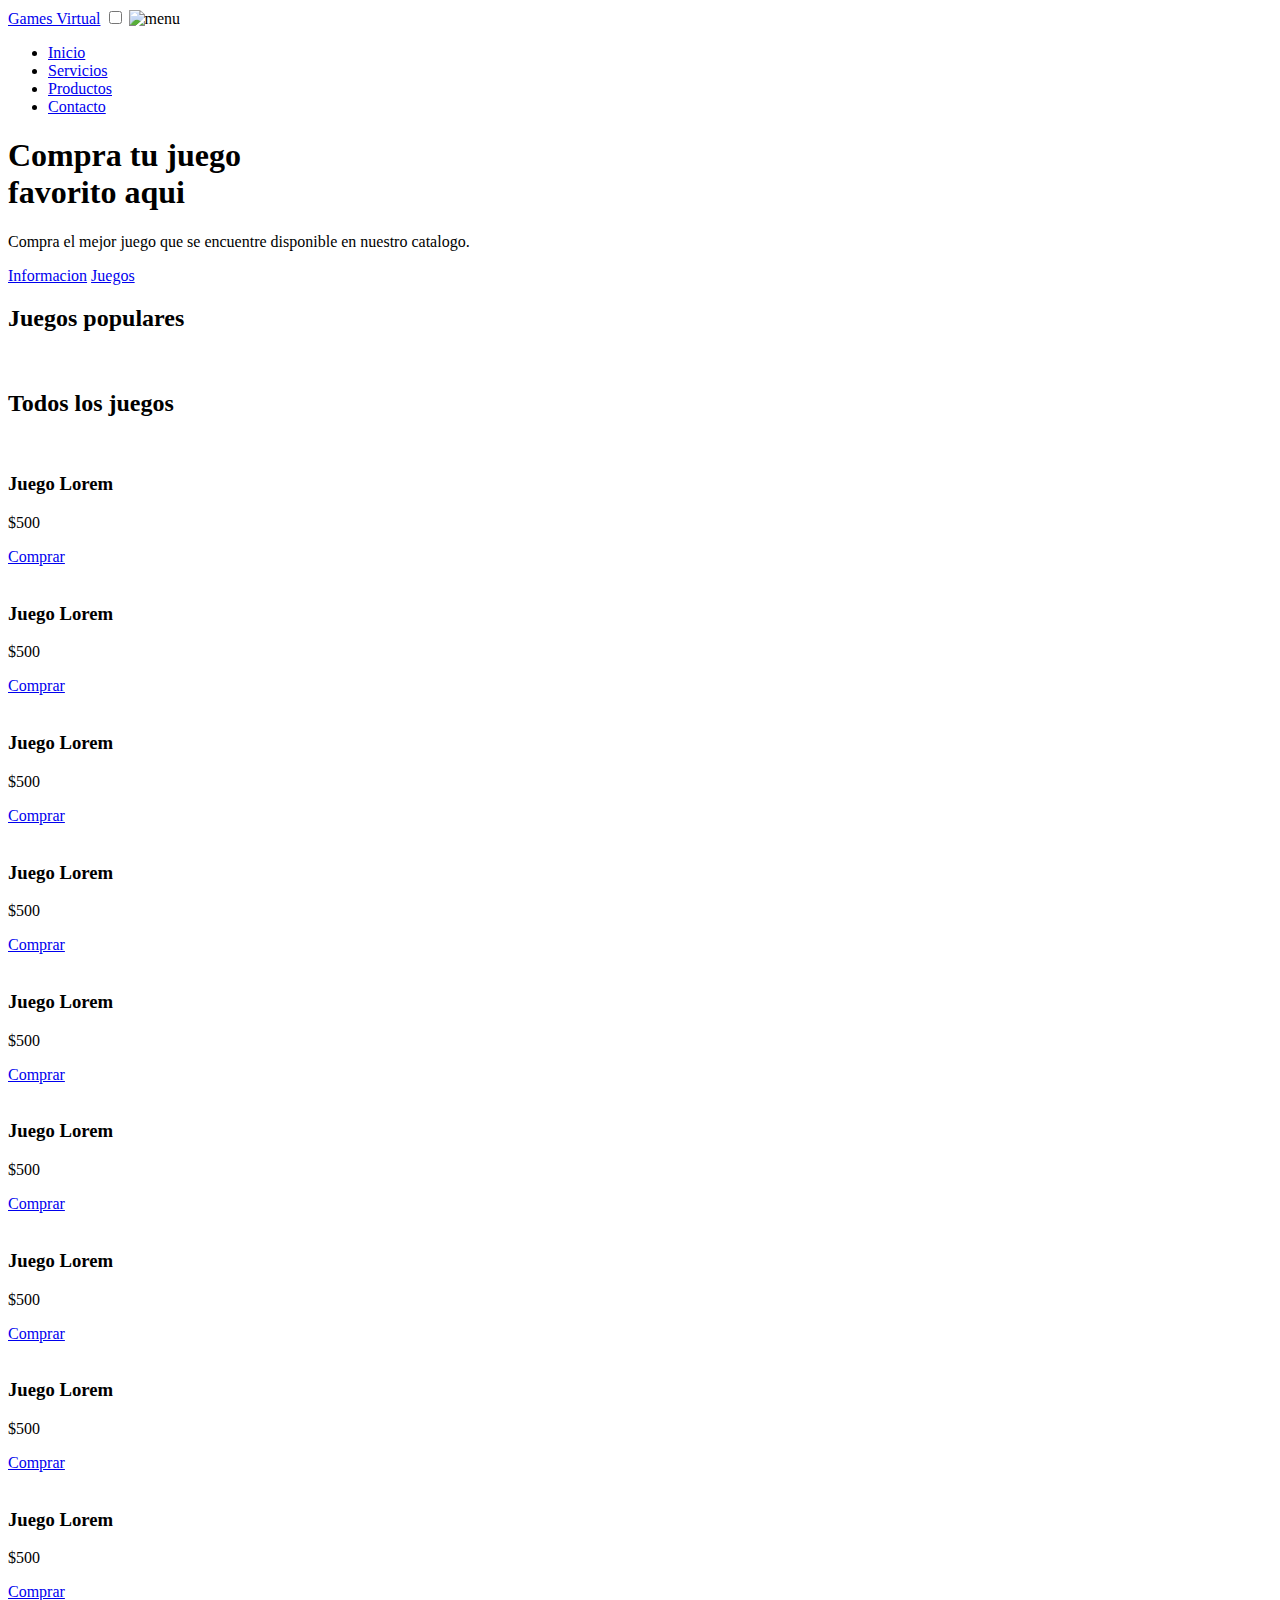
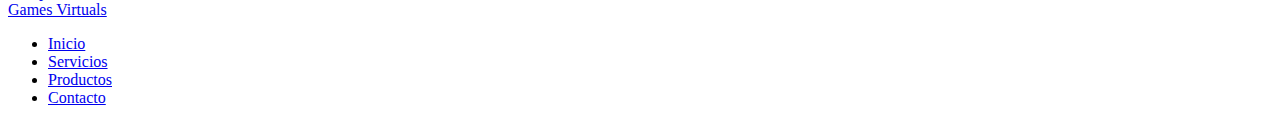
==== html/index.html @ cdbdd723 "commit 8 todo bien ordenado" ====
<!DOCTYPE html>
<html lang="en">
<head>
    <meta charset="UTF-8">
    <meta name="viewport" content="width=device-width, initial-scale=1.0">
    <title>ProyectoF</title>
    <link rel="stylesheet" href="style.css">
</head>
<body>
    
    <header class="header">
        <div class="menu container">
            <a href="#" class="logo">Games Virtual</a>
            <input type="checkbox" id="menu">
            <label for="menu">
                <img src="imagenes/menu.png" class="menu-icono" alt="menu">
            </label>
            <nav class="navbar">
                <ul>
                    <li><a href="#">Inicio</a></li>
                    <li><a href="#">Servicios</a></li>
                    <li><a href="#">Productos</a></li>
                    <li><a href="#">Contacto</a></li>
                </ul>
            </nav>
        </div>

        <div class="header-content container">
            <div class="header-txt">
                <h1>Compra tu juego<samp></samp> <br> favorito aqui </h1>
                <p>
                    Compra el mejor juego que se encuentre disponible en nuestro catalogo.
                </p>
            </div>
            <div class="butons">
                <a href="#"class= "btn-1">Informacion</a>
                <a href="#"class= "btn-1">Juegos</a>
            </div>
        </div>

    </header>
    <section class="popular container">

        <h2>Juegos populares</h2>
        <section>
          <div class="popular-content">
            <img src="imagenes/g1.jpg" alt="">
            <img src="imagenes/g2.jpg" alt="">
            <img src="imagenes/g3.jpg" alt="">
            <img src="imagenes/g4.jpg" alt="">
            <img src="imagenes/g5.jpg" alt="">
            <img src="imagenes/g6.jpg" alt="">
            <img src="imagenes/g7.jpg" alt="">
        </div>
        </section>

    </section>

 <h2>Todos los juegos</h2>
    <main class="product-content">
       

        <div class="product-1">
            <img src="imagenes/l1.jpg" alt="">
            <div class="product-txt">
                <h3>Juego Lorem</h3>
                <div class="price">
                    <p>$500</p>
                    <a href="#" class="btn-2">Comprar</a>
                </div>
            </div>
        </div>

        <div class="product-1">
            <img src="imagenes/l2.jpg" alt="">
            <div class="product-txt">
                <h3>Juego Lorem</h3>
                <div class="price">
                    <p>$500</p>
                    <a href="#" class="btn-2">Comprar</a>
                </div>
            </div>
        </div>

        <div class="product-1">
            <img src="imagenes/l3.jpg" alt="">
            <div class="product-txt">
                <h3>Juego Lorem</h3>
                <div class="price">
                    <p>$500</p>
                    <a href="#" class="btn-2">Comprar</a>
                </div>
            </div>
        </div>

        <div class="product-1">
            <img src="imagenes/l4.jpg" alt="">
            <div class="product-txt">
                <h3>Juego Lorem</h3>
                <div class="price">
                    <p>$500</p>
                    <a href="#" class="btn-2">Comprar</a>
                </div>
            </div>
        </div>

        <div class="product-1">
            <img src="imagenes/l5.jpg" alt="">
            <div class="product-txt">
                <h3>Juego Lorem</h3>
                <div class="price">
                    <p>$500</p>
                    <a href="#" class="btn-2">Comprar</a>
                </div>
            </div>
        </div>
        
        <div class="product-1">
            <img src="imagenes/l6.jpg" alt="">
            <div class="product-txt">
                <h3>Juego Lorem</h3>
                <div class="price">
                    <p>$500</p>
                    <a href="#" class="btn-2">Comprar</a>
                </div>
            </div>
        </div>

        <div class="product-1">
            <img src="imagenes/l7.jpg" alt="">
            <div class="product-txt">
                <h3>Juego Lorem</h3>
                <div class="price">
                    <p>$500</p>
                    <a href="#" class="btn-2">Comprar</a>
                </div>
            </div>
        </div>

        <div class="product-1">
            <img src="imagenes/l8.jpg" alt="">
            <div class="product-txt">
                <h3>Juego Lorem</h3>
                <div class="price">
                    <p>$500</p>
                    <a href="#" class="btn-2">Comprar</a>
                </div>
            </div>
        </div>

        <div class="product-1">
            <img src="imagenes/l9.jpg" alt="">
            <div class="product-txt">
                <h3>Juego Lorem</h3>
                <div class="price">
                    <p>$500</p>
                    <a href="#" class="btn-2">Comprar</a>
                </div>
            </div>
        </div>

    </main>


    <section class="contact container">
    
        

    </section>
    
    <footer class="footer container">
        <div class="link">
            <a href="#" class="logo">Games Virtuals</a>
        </div>

        <div class="link">
            <ul>
                <li><a href="#">Inicio</a></li>
                <li><a href="#">Servicios</a></li>
                <li><a href="#">Productos</a></li>
                <li><a href="#">Contacto</a></li>
            </ul>

        </div>

    </footer>
    

    <h2></h2>

</body>
</html>
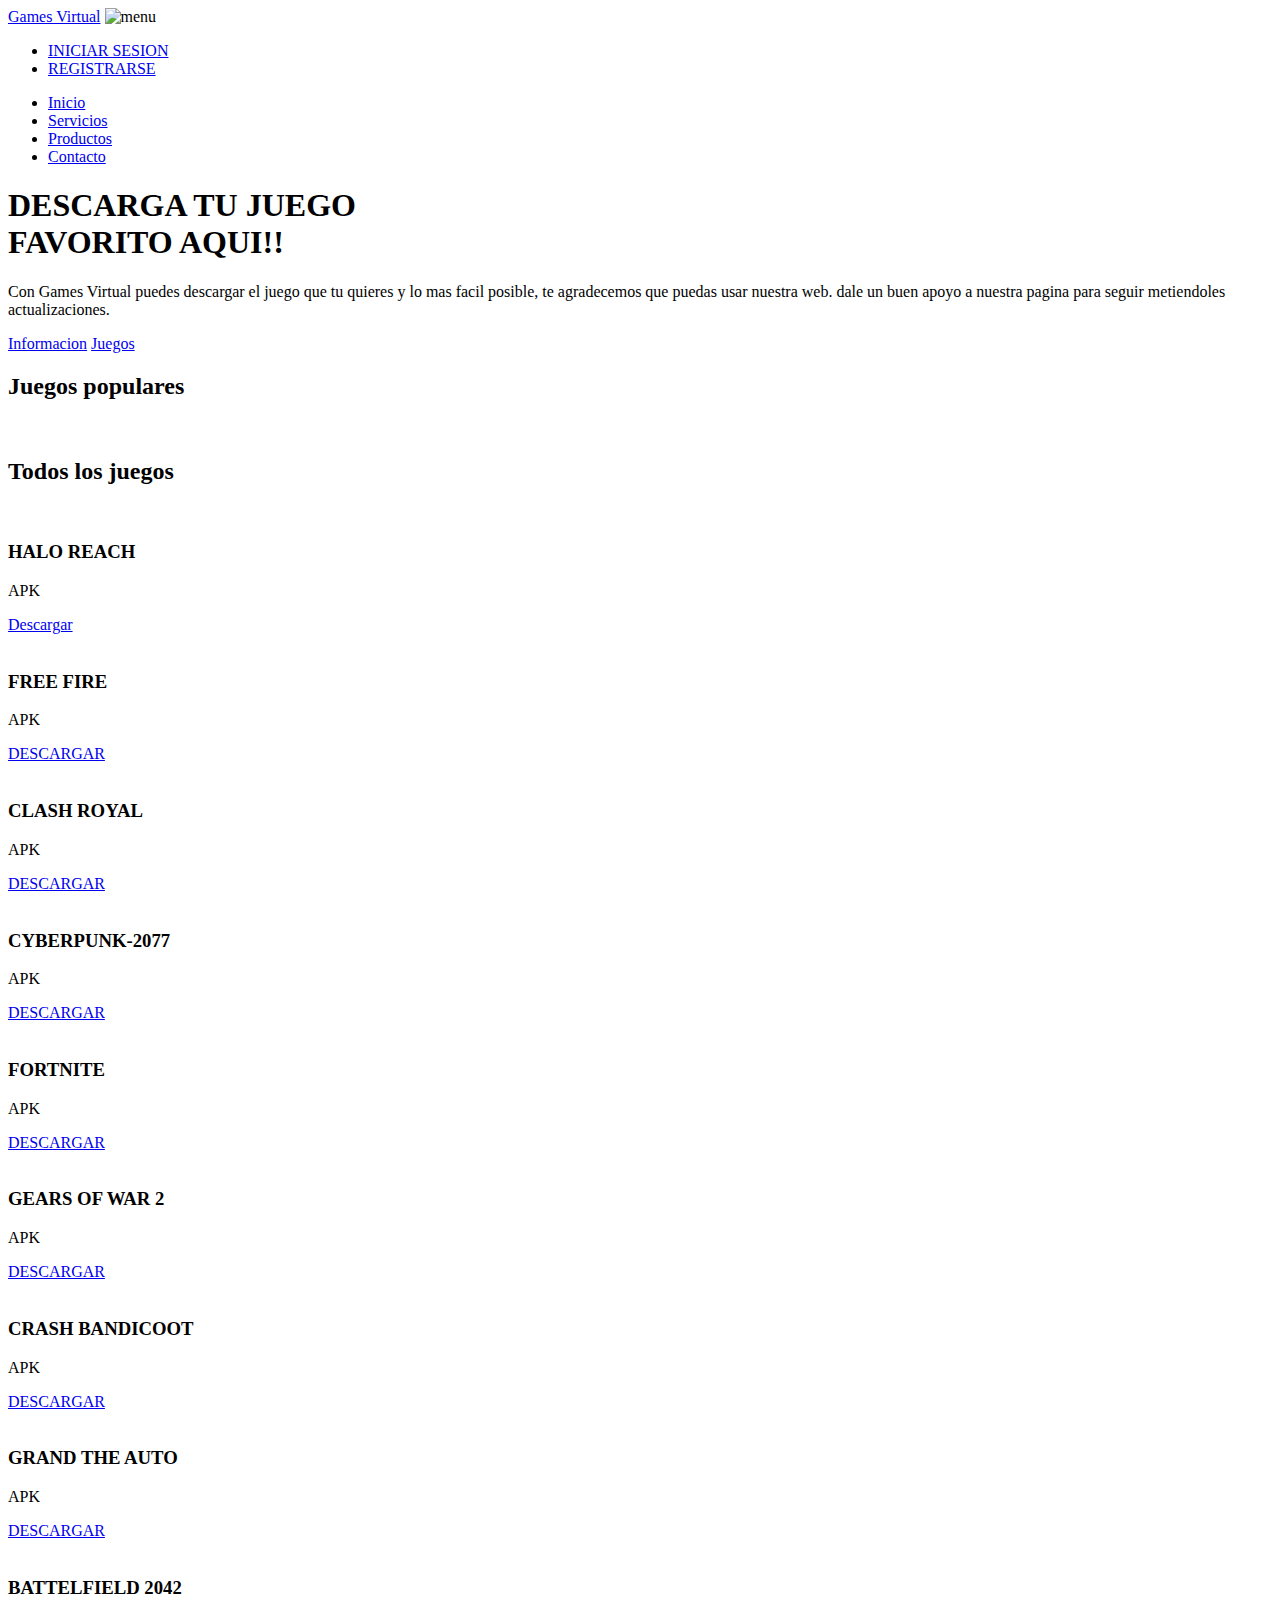
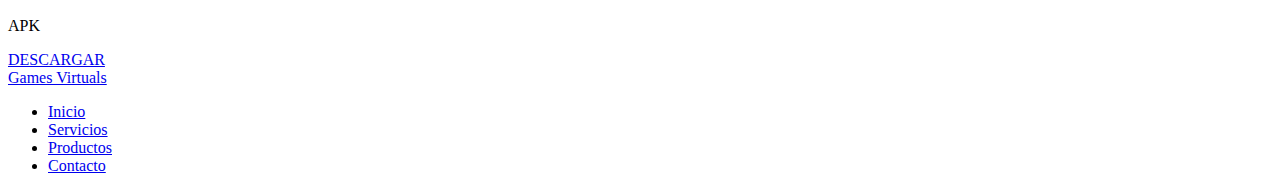
==== commit 6c7e942b: "Merge branch 'master' of https://github.com/GolDiRoger/ProyectoF.1" ====
--- a/html/index.html
+++ b/html/index.html
@@ -3,18 +3,29 @@
 <head>
     <meta charset="UTF-8">
     <meta name="viewport" content="width=device-width, initial-scale=1.0">
-    <title>ProyectoF</title>
-    <link rel="stylesheet" href="style.css">
+    <title>Games Virtual</title>
+    <link rel="stylesheet" href="1.css">
+    <link rel="stylesheet" href="inici0.css">
+    <link rel="stylesheet" href="./css/index.css">
+    <link rel="stylesheet" href=".." type="text/css" media="all" />
+    <link rel="stylesheet" href="./css/resultado.css" type="text/css" media="all" />
+    <link rel="stylesheet" href="./js/login.js">
 </head>
 <body>
     
     <header class="header">
         <div class="menu container">
             <a href="#" class="logo">Games Virtual</a>
-            <input type="checkbox" id="menu">
+
             <label for="menu">
                 <img src="imagenes/menu.png" class="menu-icono" alt="menu">
             </label>
+            <nav class="navbar">
+                <ul>
+                    <li> <a href="login.html">INICIAR SESION</a></li>
+                    <li> <a href="registro.html">REGISTRARSE</a></li>
+                </ul>
+            </nav>
             <nav class="navbar">
                 <ul>
                     <li><a href="#">Inicio</a></li>
@@ -27,9 +38,11 @@
 
         <div class="header-content container">
             <div class="header-txt">
-                <h1>Compra tu juego<samp></samp> <br> favorito aqui </h1>
+                <h1>DESCARGA TU JUEGO<samp></samp> <br> FAVORITO AQUI!! </h1>
                 <p>
-                    Compra el mejor juego que se encuentre disponible en nuestro catalogo.
+                    Con Games Virtual puedes descargar el juego que tu quieres y lo mas facil posible,
+                    te agradecemos que puedas usar nuestra web.
+                    dale un buen apoyo a nuestra pagina para seguir metiendoles actualizaciones.
                 </p>
             </div>
             <div class="butons">
@@ -43,7 +56,7 @@
 
         <h2>Juegos populares</h2>
         <section>
-          <div class="popular-content">
+        <div class="popular-content">
             <img src="imagenes/g1.jpg" alt="">
             <img src="imagenes/g2.jpg" alt="">
             <img src="imagenes/g3.jpg" alt="">
@@ -63,10 +76,10 @@
         <div class="product-1">
             <img src="imagenes/l1.jpg" alt="">
             <div class="product-txt">
-                <h3>Juego Lorem</h3>
-                <div class="price">
-                    <p>$500</p>
-                    <a href="#" class="btn-2">Comprar</a>
+                <h3>HALO REACH</h3>
+                <div class="price">
+                    <p>APK</p>
+                    <a href="#" class="btn-2">Descargar</a>
                 </div>
             </div>
         </div>
@@ -74,10 +87,10 @@
         <div class="product-1">
             <img src="imagenes/l2.jpg" alt="">
             <div class="product-txt">
-                <h3>Juego Lorem</h3>
-                <div class="price">
-                    <p>$500</p>
-                    <a href="#" class="btn-2">Comprar</a>
+                <h3>FREE FIRE</h3>
+                <div class="price">
+                    <p>APK</p>
+                    <a href="#" class="btn-2">DESCARGAR</a>
                 </div>
             </div>
         </div>
@@ -85,10 +98,10 @@
         <div class="product-1">
             <img src="imagenes/l3.jpg" alt="">
             <div class="product-txt">
-                <h3>Juego Lorem</h3>
-                <div class="price">
-                    <p>$500</p>
-                    <a href="#" class="btn-2">Comprar</a>
+                <h3>CLASH ROYAL</h3>
+                <div class="price">
+                    <p>APK</p>
+                    <a href="#" class="btn-2">DESCARGAR</a>
                 </div>
             </div>
         </div>
@@ -96,10 +109,10 @@
         <div class="product-1">
             <img src="imagenes/l4.jpg" alt="">
             <div class="product-txt">
-                <h3>Juego Lorem</h3>
-                <div class="price">
-                    <p>$500</p>
-                    <a href="#" class="btn-2">Comprar</a>
+                <h3>CYBERPUNK-2077</h3>
+                <div class="price">
+                    <p>APK</p>
+                    <a href="#" class="btn-2">DESCARGAR</a>
                 </div>
             </div>
         </div>
@@ -107,10 +120,10 @@
         <div class="product-1">
             <img src="imagenes/l5.jpg" alt="">
             <div class="product-txt">
-                <h3>Juego Lorem</h3>
-                <div class="price">
-                    <p>$500</p>
-                    <a href="#" class="btn-2">Comprar</a>
+                <h3>FORTNITE</h3>
+                <div class="price">
+                    <p>APK</p>
+                    <a href="#" class="btn-2">DESCARGAR</a>
                 </div>
             </div>
         </div>
@@ -118,10 +131,10 @@
         <div class="product-1">
             <img src="imagenes/l6.jpg" alt="">
             <div class="product-txt">
-                <h3>Juego Lorem</h3>
-                <div class="price">
-                    <p>$500</p>
-                    <a href="#" class="btn-2">Comprar</a>
+                <h3>GEARS OF WAR 2</h3>
+                <div class="price">
+                    <p>APK</p>
+                    <a href="#" class="btn-2">DESCARGAR</a>
                 </div>
             </div>
         </div>
@@ -129,10 +142,10 @@
         <div class="product-1">
             <img src="imagenes/l7.jpg" alt="">
             <div class="product-txt">
-                <h3>Juego Lorem</h3>
-                <div class="price">
-                    <p>$500</p>
-                    <a href="#" class="btn-2">Comprar</a>
+                <h3>CRASH BANDICOOT</h3>
+                <div class="price">
+                    <p>APK</p>
+                    <a href="#" class="btn-2">DESCARGAR</a>
                 </div>
             </div>
         </div>
@@ -140,10 +153,10 @@
         <div class="product-1">
             <img src="imagenes/l8.jpg" alt="">
             <div class="product-txt">
-                <h3>Juego Lorem</h3>
-                <div class="price">
-                    <p>$500</p>
-                    <a href="#" class="btn-2">Comprar</a>
+                <h3>GRAND THE AUTO</h3>
+                <div class="price">
+                    <p>APK</p>
+                    <a href="#" class="btn-2">DESCARGAR</a>
                 </div>
             </div>
         </div>
@@ -151,18 +164,43 @@
         <div class="product-1">
             <img src="imagenes/l9.jpg" alt="">
             <div class="product-txt">
-                <h3>Juego Lorem</h3>
-                <div class="price">
-                    <p>$500</p>
-                    <a href="#" class="btn-2">Comprar</a>
-                </div>
-            </div>
-        </div>
+                <h3>BATTELFIELD 2042</h3>
+                <div class="price">
+                    <p>APK</p>
+                    <a href="#" class="btn-2">DESCARGAR</a>
+                </div>
+            </div>
+        </div>
+        
 
     </main>
 
 
     <section class="contact container">
+    </section>
+    <script>
+      document.addEventListener("DOMContentLoaded", function () {
+    const updateUsernameBtn = document.getElementById("updateUsername");
+    const newUsernameInput = document.getElementById("newUsername");
+    const userInfoSpan = document.querySelector("#user-info span");
+    const savedUsername = localStorage.getItem("username");
+
+    if (savedUsername) {
+        userInfoSpan.textContent = savedUsername;
+    }
+
+    updateUsernameBtn.addEventListener("click", function () {
+        const newUsername = newUsernameInput.value;
+        userInfoSpan.textContent = newUsername;
+        newUsernameInput.value = "";
+
+        
+        localStorage.setItem("username", newUsername);
+        window.location.href = "index.html";
+    });
+});
+
+    </script>
     
         
 
